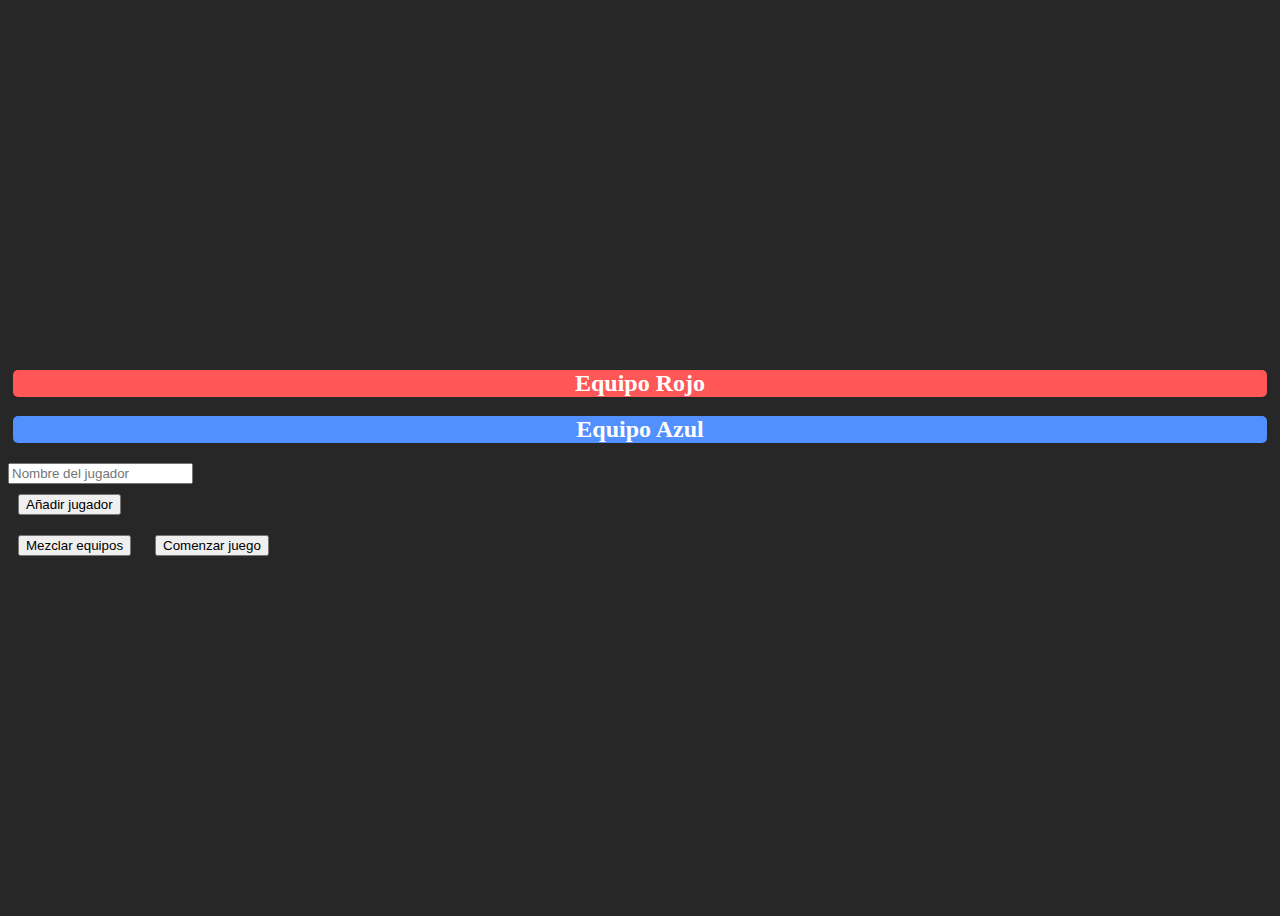
==== juego/index.html @ 438fb4ae "Add files via upload" ====
<!DOCTYPE html>
<html>
<head>
  <title>PacoFun - Juego de equipos</title>
  <meta charset="UTF-8">
  <link rel="stylesheet" href="styles.css">
  <link href="https://cdn.jsdelivr.net/npm/bootstrap@5.3.0/dist/css/bootstrap.min.css" rel="stylesheet" integrity="sha384-9ndCyUaIbzAi2FUVXJi0CjmCapSmO7SnpJef0486qhLnuZ2cdeRhO02iuK6FUUVM" crossorigin="anonymous">
  <script src="script.js"></script>
  <script src="https://cdn.jsdelivr.net/npm/bootstrap@5.3.0/dist/js/bootstrap.bundle.min.js" integrity="sha384-geWF76RCwLtnZ8qwWowPQNguL3RmwHVBC9FhGdlKrxdiJJigb/j/68SIy3Te4Bkz" crossorigin="anonymous"></script>
  <script src="https://code.jquery.com/jquery-3.6.0.min.js"></script>
</head>
<body>
  <div class="container">

    <div class="row">
      <div class="col-md-6">
        <div class="card border-0 rounded">
          <div class="card-body eqrojo">
            <h2 class="card-title">Equipo Rojo</h2>
            <ul class="list-group players" id="red-players">
              <!-- Jugadores del equipo rojo serán añadidos aquí dinámicamente -->
            </ul>
          </div>
        </div>
      </div>

      <div class="col-md-6">
        <div class="card border-0 rounded">
          <div class="card-body eqazul">
            <h2 class="card-title">Equipo Azul</h2>
            <ul class="list-group players" id="blue-players">
              <!-- Jugadores del equipo azul serán añadidos aquí dinámicamente -->
            </ul>
          </div>
        </div>
      </div>
    </div>

    <div class="text-center mt-4">
      <div class="input-group mb-3">
        <input type="text" class="form-control" placeholder="Nombre del jugador" id="player-input">
        <div class="input-group-append">
          <button class="btn btn-primary" onclick="addPlayer()">Añadir jugador</button>
        </div>
      </div>
      <button class="btn btn-primary" onclick="randomizeTeams()">Mezclar equipos</button>
      <button class="btn btn-primary" onclick="saveTeams()">Comenzar juego</button>
    </div>
  </div>

</body>
</html>
---- juego/styles.css ----
html body {
  background-color: #272727;
  color: #fff;
}

.words-remaining {
  position: absolute;
  top: 0;
  right: 0;
  font-size: 20px;
}

.container {
  background-color: #272727;
  display: flex;
  flex-direction: column;
  justify-content: center;
  height: 100vh;
}

.card {
  margin: 5px;
}

.card-body {
  border-radius: 5px;
}

.players {
  margin-bottom: 0;
  margin-top: 10px;
}

.eqrojo {
  background-color: #ff5757;
}

.eqazul {
  background-color: #528fff;
}

.card-title {
  text-align: center;
}

/*Pantalla contador*/
.countdown {
  font-size: 50px;
  text-align: center;
  margin: 0;
  position: absolute;
  top: 50%;
  left: 50%;
}

/*Pantalla mostrar jugador*/
.player-name {
  font-size: 50px;
  text-align: center;
}

/*Pantalla mostrar palabra*/
.playerTime {
  font-size: 24px;
  text-align: center;
  margin: 0 auto;
  position: absolute;
  top: 0;
  left: 50%;
}

.container .word {
  font-size: 24px;
  text-align: center;
}

.container .btn {
  margin: 10px;
}

/*Pantalla final puntuación*/
.container .score {
  font-size: 24px;
  text-align: center;
}
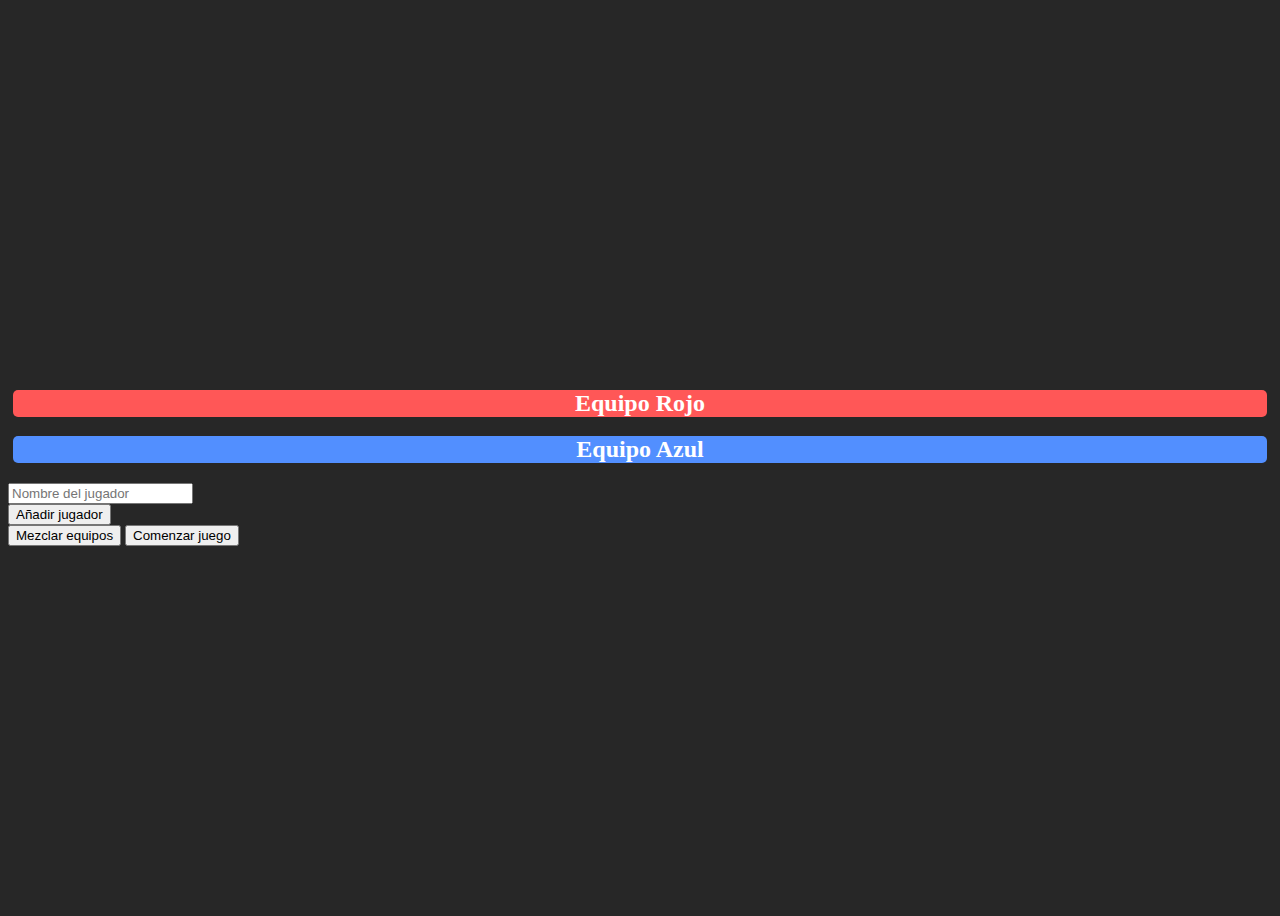
==== commit 25246287: "Se mejoran algunos estilos" ====
--- a/juego/index.html
+++ b/juego/index.html
@@ -3,6 +3,7 @@
 <head>
   <title>PacoFun - Juego de equipos</title>
   <meta charset="UTF-8">
+  <link rel="shortcut icon" href="../img/pacofun.png" type="image/x-icon">
   <link rel="stylesheet" href="styles.css">
   <link href="https://cdn.jsdelivr.net/npm/bootstrap@5.3.0/dist/css/bootstrap.min.css" rel="stylesheet" integrity="sha384-9ndCyUaIbzAi2FUVXJi0CjmCapSmO7SnpJef0486qhLnuZ2cdeRhO02iuK6FUUVM" crossorigin="anonymous">
   <script src="script.js"></script>
@@ -15,7 +16,7 @@
     <div class="row">
       <div class="col-md-6">
         <div class="card border-0 rounded">
-          <div class="card-body eqrojo">
+          <div class="card-body eqrojo text-white">
             <h2 class="card-title">Equipo Rojo</h2>
             <ul class="list-group players" id="red-players">
               <!-- Jugadores del equipo rojo serán añadidos aquí dinámicamente -->
@@ -26,7 +27,7 @@
 
       <div class="col-md-6">
         <div class="card border-0 rounded">
-          <div class="card-body eqazul">
+          <div class="card-body eqazul text-white">
             <h2 class="card-title">Equipo Azul</h2>
             <ul class="list-group players" id="blue-players">
               <!-- Jugadores del equipo azul serán añadidos aquí dinámicamente -->
--- a/juego/styles.css
+++ b/juego/styles.css
@@ -5,8 +5,8 @@
 
 .words-remaining {
   position: absolute;
-  top: 0;
-  right: 0;
+  top: 0px;
+  right: 10px;
   font-size: 20px;
 }
 
@@ -74,8 +74,8 @@
   text-align: center;
 }
 
-.container .btn {
-  margin: 10px;
+.btn-success, .btn-danger {
+  height: 150px;
 }
 
 /*Pantalla final puntuación*/
